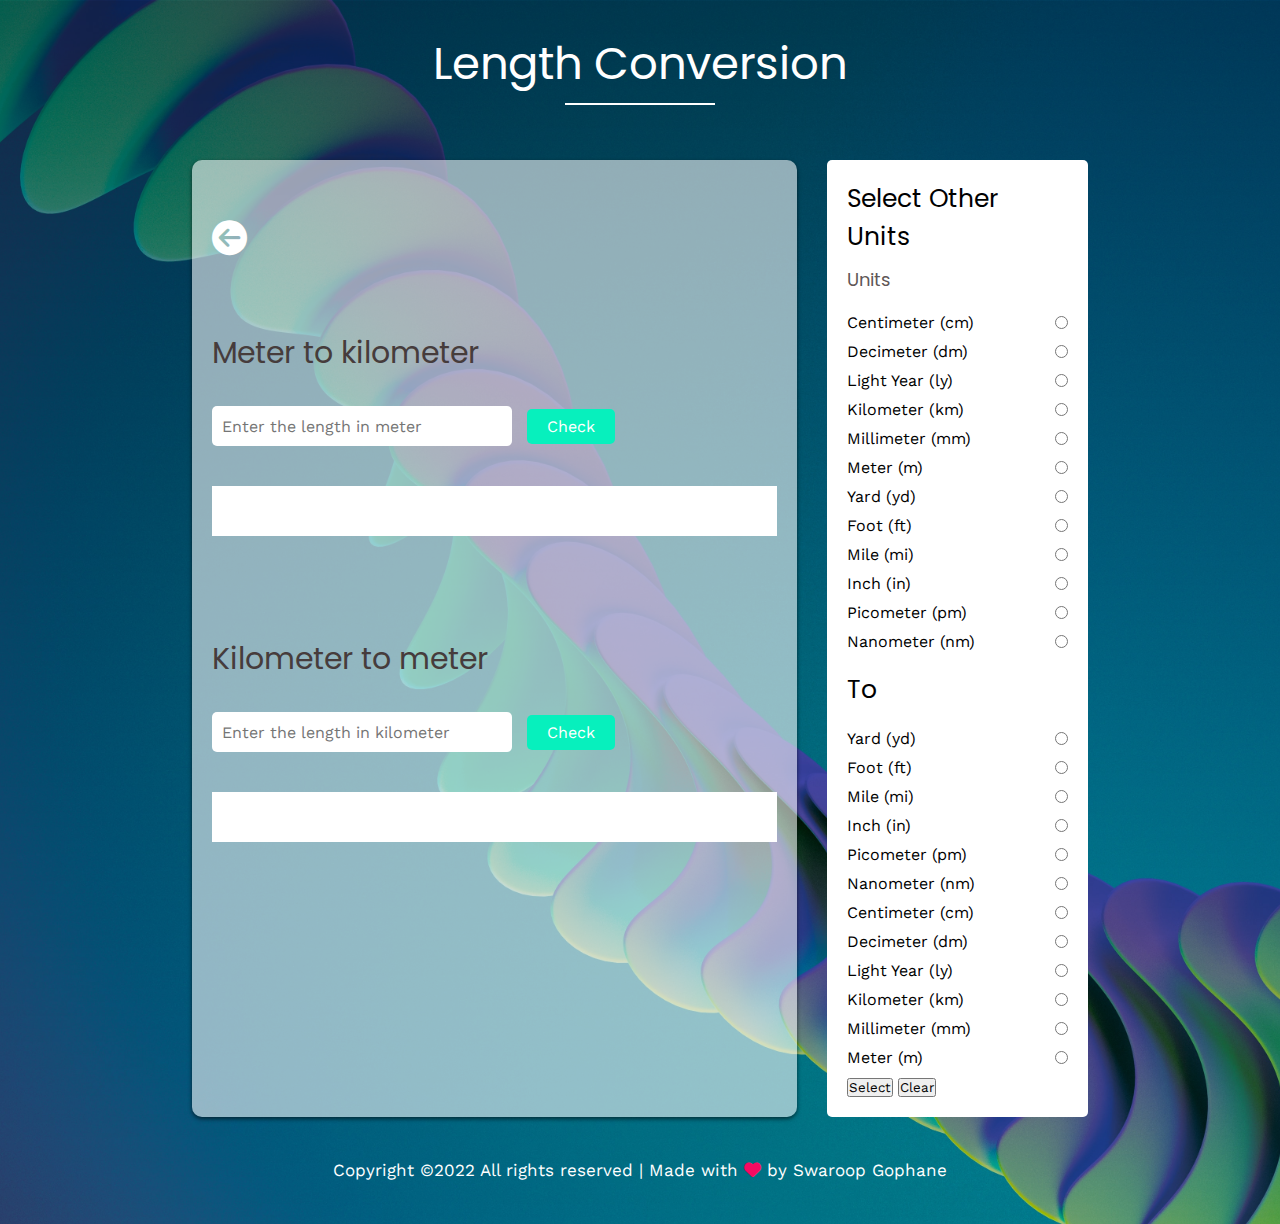
==== length.html @ 6750fd2d "app demo" ====
<!DOCTYPE html>
<html lang="en">

<head>
    <meta charset="UTF-8">
    <meta http-equiv="X-UA-Compatible" content="IE=edge">
    <meta name="viewport" content="width=device-width, initial-scale=1.0">
    <title>Length</title>
    <link rel="stylesheet" href="css/style.css">
    <link rel="stylesheet" href="css/mediaque.css">

    <link rel="stylesheet" href="fontawesome-free-6.2.0-web/css/all.css">


</head>

<body>

    <section class="main common-background">
        <div class="sidebar-btn">
            <i class="fa-solid fa-bars" id="sliderbtn"></i>
            <i class="fa-solid fa-xmark" id="sliderclosebtn"></i>
        </div>
        <div class="converter-container common-container">
            <div class="common-heading">
                <h2>Length conversion</h2>
            </div>
            <div class="flex-container">
                <div class="converter-inner">
                    <div class="back-btn">
                        <a href="index.html"><i class="fa-solid fa-circle-arrow-left"></i></a>
                    </div>
                    <div class="length-container">
                        <div class="length-col">
                            <h3>Meter to kilometer</h3>
                            <div class="input-group" id="lgroup1">
                                <input type="text" id="length1" placeholder="Enter the length in meter">
                                <button class="check-btn" id="lbtn1">Check</button>
                            </div>
                            <div class="result" id="Result1"></div>

                        </div>
                        <div class="length-col" id="lgroup2">
                            <h3>Kilometer to meter</h3>
                            <div class="input-group">
                                <input type="text" id="length2" placeholder="Enter the length in kilometer">
                                <button class="check-btn" id="lbtn2">Check</button>
                            </div>
                            <div class="result" id="Result2"></div>

                        </div>
                    </div>
                </div>

                <div class="sidebar" id="slider">
                    <h3>Select Other Units</h3>
                    <div class="met-units-sec">
                        <h4>Units</h4>

                        <div class="unit-group-sec1">

                            <div class="unit-group">
                                <label>Centimeter (cm)</label>
                                <input type="radio" name="opt1" id="radio1">
                            </div>
                            <div class="unit-group">
                                <label>Decimeter (dm)</label>
                                <input type="radio" name="opt1" id="radio2">
                            </div>
                            <div class="unit-group">
                                <label>Light Year (ly)</label>
                                <input type="radio" name="opt1" id="radio3">
                            </div>
                            <div class="unit-group">
                                <label>Kilometer (km)</label>
                                <input type="radio" name="opt1" id="radio4">
                            </div>
                            <div class="unit-group">
                                <label>Millimeter (mm)</label>
                                <input type="radio" name="opt1" id="radio5">
                            </div>
                            <div class="unit-group">
                                <label>Meter (m)</label>
                                <input type="radio" name="opt1" id="radio6">
                            </div>
                            <div class="unit-group">
                                <label>Yard (yd)</label>
                                <input type="radio" name="opt1" id="radio7">
                            </div>
                            <div class="unit-group">
                                <label>Foot (ft)</label>
                                <input type="radio" name="opt1" id="radio8">
                            </div>
                            <div class="unit-group">
                                <label>Mile (mi)</label>
                                <input type="radio" name="opt1" id="radio9">
                            </div>
                            <div class="unit-group">
                                <label>Inch (in)</label>
                                <input type="radio" name="opt1" id="radio10">
                            </div>
                            <div class="unit-group">
                                <label>Picometer (pm)</label>
                                <input type="radio" name="opt1" id="radio11">
                            </div>
                            <div class="unit-group">
                                <label>Nanometer (nm)</label>
                                <input type="radio" name="opt1" id="radio12">
                            </div>

                        </div>

                        <h3>To</h3>

                        <div class="unit-group-sec2">
                            <div class="unit-group">
                                <label>Yard (yd)</label>
                                <input type="radio" name="opt2" id="radio13">
                            </div>
                            <div class="unit-group">
                                <label>Foot (ft)</label>
                                <input type="radio" name="opt2" id="radio14">
                            </div>
                            <div class="unit-group">
                                <label>Mile (mi)</label>
                                <input type="radio" name="opt2" id="radio15">
                            </div>
                            <div class="unit-group">
                                <label>Inch (in)</label>
                                <input type="radio" name="opt2" id="radio16">
                            </div>
                            <div class="unit-group">
                                <label>Picometer (pm)</label>
                                <input type="radio" name="opt2" id="radio17">
                            </div>
                            <div class="unit-group">
                                <label>Nanometer (nm)</label>
                                <input type="radio" name="opt2" id="radio18">
                            </div>
                            <div class="unit-group">
                                <label>Centimeter (cm)</label>
                                <input type="radio" name="opt2" id="radio19">
                            </div>
                            <div class="unit-group">
                                <label>Decimeter (dm)</label>
                                <input type="radio" name="opt2" id="radio20">
                            </div>
                            <div class="unit-group">
                                <label>Light Year (ly)</label>
                                <input type="radio" name="opt2" id="radio21">
                            </div>
                            <div class="unit-group">
                                <label>Kilometer (km)</label>
                                <input type="radio" name="opt2" id="radio22">
                            </div>
                            <div class="unit-group">
                                <label>Millimeter (mm)</label>
                                <input type="radio" name="opt2" id="radio23">
                            </div>
                            <div class="unit-group">
                                <label>Meter (m)</label>
                                <input type="radio" name="opt2" id="radio24">
                            </div>
                        </div>

                    </div>

                    <div class="sidebar-btns">
                        <button id="submitBtn" class="submit-btn">Select</button>
                        <button id="clearBtn" class="clear-btn">Clear</button>
                    </div>
                </div>
            </div>
            <div class="footer">
                <p>Copyright ©2022 All rights reserved | Made with <i class="fa-solid fa-heart"></i> by Swaroop Gophane
                </p>
            </div>
        </div>
        
    </section>


    <script src="js/slider.js"></script>

</body>

</html>
---- css/style.css ----
@import url('https://fonts.googleapis.com/css2?family=Poppins:wght@500;600;700;800&family=Work+Sans:wght@400;500&display=swap');


*{
    margin: 0;
    padding: 0;
    box-sizing: border-box;
    font-family: 'Work Sans', sans-serif;
}
:root
{
    --commoncolor:rgb(7, 240, 189);
    --tint:rgb(96, 87, 87);
}
h1,h2,h3,h4
{
    font-family: 'Poppins', sans-serif;
    font-weight: 400;
    
}
h2
{
    font-size: 45px;
}
h3
{
    font-size: 25px;
}
h4
{
    font-size: 18px;
}
p
{
    line-height: 1.6;
    font-size: 17px;
}
a
{
    text-decoration: none;
}

/* <-----------------++-------------->
Index page style
<-----------------++--------------> */

.main
{
    background: linear-gradient(rgba(0, 0, 0, 0.529),rgba(0, 0, 0, 0.173)),url(../images/fakurian-design-PjG_SXDkpwQ-unsplash.jpg);
    width: 100%;
    height: 100vh;
    background-size: cover;
    background-position: center;
    
}
.converter-container
{
   width: 50%;
    margin: auto;
}
.converter-container .common-heading
{
    text-align: center;
    padding-top: 30px;
    padding-bottom: 50px;
    text-transform: capitalize;
}
.converter-container .common-heading h2
{
    color: #fff;
}
.converter-container .common-heading h2::after
{
    content: '';
    width: 150px;
    height: 2px;
    background: #fff;
    display: block;
    margin:5px auto;
}
.converter-inner
{
    width: 100%;
    background: rgba(255, 255, 255, 0.574);
    border-radius: 10px;
    box-shadow:rgba(0, 0, 0, 0.574)0px 2px 4px 0px;
}
.unit-container
{
    width: 70%;
    margin: auto;
    display: grid;
	grid-template-columns: repeat(auto-fit,minmax(130px,1fr));
    row-gap: 100px;
    padding-top: 100px;
    padding-bottom: 100px;
}
.unit-container .unit-col
{
    width:120px;
    text-align: center;
    
}
.unit-container .unit-col i
{
    font-size: 35px;
    color: rgb(32, 140, 203);
    cursor: pointer;
    background: #fff;
    padding: 10px;
    border-radius: 5px;
    transition: all .3s;
    margin-bottom: 10px;
}

.unit-container .unit-col i:hover
{
    color: #000;
    transform: scale(1.1);
}
.footer
{
    text-align: center;
    color: #fff;
    padding-top: 40px;
   
}
.footer i
{
    color: rgb(246, 10, 97);
}



/* <-----------------++-------------->
Length page style
<-----------------++--------------> */
.sidebar-btn
{
    position: absolute;
    top:110px;
    left: 30px;
    color: #fff;
    z-index: 50;
}
.sidebar-btn i
{
    font-size: 35px;
    display: none;
    cursor: pointer;
}
.common-background
{
    height: 100%;
    padding-bottom: 40px;
}
.common-container
{
    width: 70%;
}
.flex-container
{
    display: flex;
    
}
.flex-container .converter-inner
{
    width: 70%;
    position: relative;
}
.converter-inner .back-btn
{
    position: absolute;
    top: 60px;
    left:20px;
}
.converter-inner .back-btn i
{
    font-size: 35px;
    cursor: pointer;
    color: #fff;
}
.converter-inner .back-btn i:hover
{
    color:var(--commoncolor);
}
.length-container
{
   padding: 70px 20px 30px 20px;
}
.length-container .length-col:nth-child(1)
{
    margin-top: 100px;
}
.length-container .length-col:nth-child(2)
{
    margin-top: 100px;
}
.length-col h3
{
    color: rgb(70, 60, 60);
    font-size: 30px;
}
.input-group
{
    margin-top: 30px;
}
.input-group input
{
    width: 300px;
    border: none;
    border-radius: 5px;
    height: 40px;
    padding-left: 10px;
    outline: none;
    font-size: 16px;
}
.input-group .check-btn
{
    padding: 8px 20px;
    border: none;
    background: var(--commoncolor);
    border-radius: 5px;
    cursor: pointer;
    font-size: 16px;
    color: #fff;
    margin-left: 10px;
    transition: all .2s;
}
.input-group .check-btn:hover
{
    transform: scale(1.1);
}
.result
{
    width: 100%;
    height: 50px;
    background: #fff;
    margin-top: 40px;
}


.sidebar
{
    width: 30%;
    margin-left: 30px;
    background: #fff;
    border-radius: 5px;
    padding: 20px;
    transition: all .5s;
}
.met-units-sec h4
{
    color:var(--tint);
    margin-top: 10px;
}
.met-units-sec .unit-group
{
    display: flex;
    justify-content: space-between;
    margin-bottom: 10px;
   
}
.unit-group-sec1
{
    margin-top: 20px;
    margin-bottom: 20px;
}
.unit-group-sec2
{
    margin-top: 20px;
}
---- css/mediaque.css ----
/* <-----------------++-------------->
index page media query
<-----------------++--------------> */

@media (min-width:320px) and (max-width:481px)
{
    .main
    {
        height: 100%;
        padding-bottom: 50px;
    }
    .common-heading h2
    {
        font-size: 35px;
    }
    .converter-container
    {
        width: 90%;
    }
    .unit-container
    {
        width: 90%;
        grid-template-columns: repeat(auto-fit,minmax(90px,1fr));
    }
    .unit-container .unit-col
    {
        width:100px;
        text-align: center;
        
    }
    .unit-container .unit-col i
    {
        font-size: 20px;
    }
    .unit-container .unit-col p
    {
        font-size: 16px;
    }
}
@media (min-width:481px) and (max-width:653px)
{
    .main
    {
        height: 100%;
        padding-bottom: 50px;
    }
    .converter-container
    {
        width: 85%;
    }
    .unit-container
    {
        width: 90%;
        grid-template-columns: repeat(auto-fit,minmax(120px,1fr));
    }
    .unit-container .unit-col i
    {
        font-size: 30px;
    }
}
@media (min-width:653px) and (max-width:769px)
{
    .main
    {
        height: 100%;
        padding-bottom: 50px;
    }
    .converter-container
    {
        width: 85%;
    }
    .unit-container
    {
        width: 90%;
        grid-template-columns: repeat(auto-fit,minmax(125px,1fr));
    }
    
    .unit-container .unit-col i
    {
        font-size: 30px;
    }
}

@media (min-width:769px) and (max-width:960px)
{
    .main
    {
        height: 100%;
        padding-bottom: 50px;
    }
    .converter-container
    {
        width: 85%;
    }
    .unit-container
    {
        width: 80%;
        grid-template-columns: repeat(auto-fit,minmax(131px,1fr));
    }
}

@media (min-width:960px) and (max-width:1200px)
{
    .main
    {
        height: 100%;
        padding-bottom: 50px;
    }
    .converter-container
    {
        width: 80%;
    }
    .unit-container
    {
        grid-template-columns: repeat(auto-fit,minmax(134px,1fr));
    }
}
@media (min-width:1200px) and (max-width:1485px)
{
    .converter-container
    {
        width: 70%;
    }
    .unit-container
    {
        grid-template-columns: repeat(auto-fit,minmax(147px,1fr));
    }
}



/* <-----------------++-------------->
length page media query
<-----------------++--------------> */


@media (min-width:320px) and (max-width:542px)
{
    .sidebar-btn i
    {
        display: block;
        font-size: 25px;
    }
    #sliderclosebtn
    {
        display: none;
    }
    .common-container
    {
        width: 90%;
    }
    .flex-container
    {
       flex-direction: column;
       margin-top: 50px;
    }
    .flex-container .converter-inner
    {
        width: 90%;
       margin: auto;
    }
    .length-col h3
    {
        
        font-size: 25px;
    }
    .input-group input
    {
        width: 100%;
    }
    .input-group .check-btn
    {
        margin-top: 20px;
        margin-left: 0px;
    }
    .length-container .length-col:nth-child(1)
    {
        margin-top: 50px;
    }
    .length-container .length-col:nth-child(2)
    {
        margin-top: 50px;
    }
    .sidebar
    {
       
        position: fixed;
        top: 180px;
        left: -350px;
        width: 55%;
        height: 700px;
        overflow: scroll;
        margin-left: 0;
    }
}

@media (min-width:543px) and (max-width:768px)
{
    .sidebar-btn
    {
       
        top:130px;
        left: 30px;

    }
    .sidebar-btn i
    {
        display: block;
    }
    #sliderclosebtn
    {
        display: none;
    }
    .common-container
    {
        width: 90%;
    }
    .flex-container
    {
        margin-top: 50px;
    }
    
    .flex-container .converter-inner
    {
        width: 90%;
       margin: auto;
    }
    .length-container .length-col:nth-child(1)
    {
        margin-top: 50px;
    }
    .length-container .length-col:nth-child(2)
    {
        margin-top: 50px;
    }
    .sidebar
    {
       
        position: fixed;
        top: 180px;
        left: -350px;
        width: 40%;
        height: 700px;
        overflow: scroll;
        margin-left: 0;
    }
}

@media (min-width:769px) and (max-width:960px)
{
    
    .sidebar-btn i
    {
        display: block;
    }
    #sliderclosebtn
    {
        display: none;
    }
    
    .flex-container .converter-inner
    {
        width: 70%;
       margin: auto;
    }
    .length-container .length-col:nth-child(1)
    {
        margin-top: 50px;
    }
    .length-container .length-col:nth-child(2)
    {
        margin-top: 50px;
    }
    .sidebar
    {
        width: 70%;
        position: fixed;
        top: 180px;
        left: -350px;
        width: 30%;
        height: 700px;
        overflow: scroll;
        margin-left: 0;
    }
}

@media (min-width:961px) and (max-width:1200px)
{

}
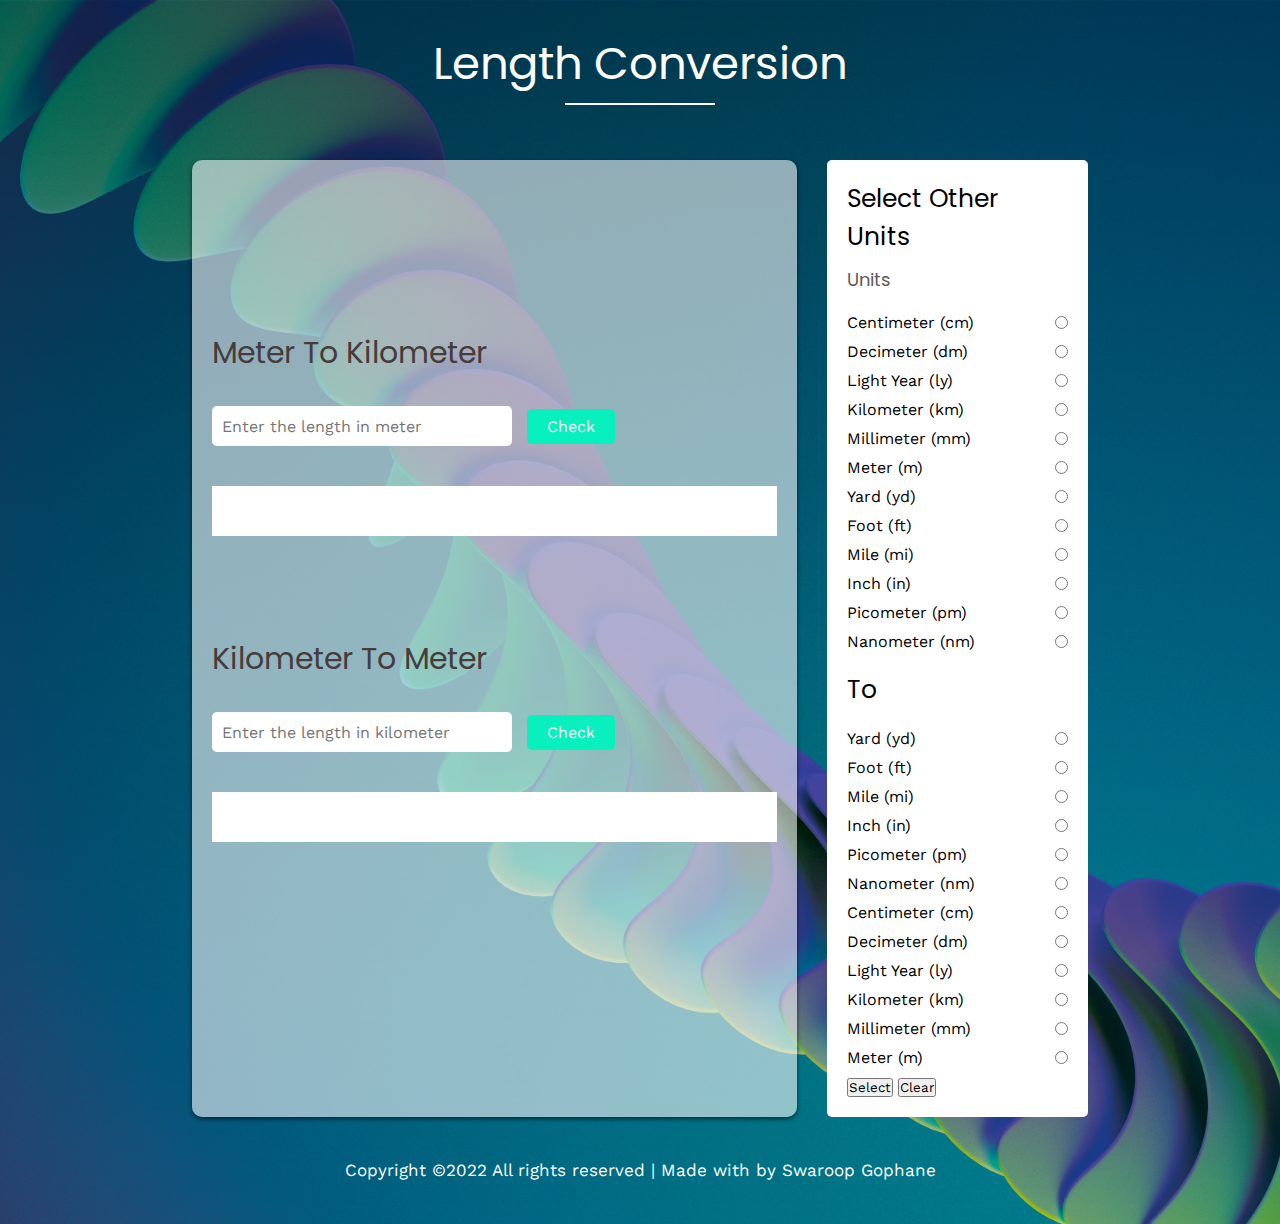
==== commit 0ec363b4: "appdemo" ====
--- a/length.html
+++ b/length.html
@@ -31,8 +31,8 @@
                         <a href="index.html"><i class="fa-solid fa-circle-arrow-left"></i></a>
                     </div>
                     <div class="length-container">
-                        <div class="length-col">
-                            <h3>Meter to kilometer</h3>
+                        <div class="length-col" id="lgroup1">
+                            <h3>Meter To Kilometer</h3>
                             <div class="input-group" id="lgroup1">
                                 <input type="text" id="length1" placeholder="Enter the length in meter">
                                 <button class="check-btn" id="lbtn1">Check</button>
@@ -41,7 +41,7 @@
 
                         </div>
                         <div class="length-col" id="lgroup2">
-                            <h3>Kilometer to meter</h3>
+                            <h3>Kilometer To Meter</h3>
                             <div class="input-group">
                                 <input type="text" id="length2" placeholder="Enter the length in kilometer">
                                 <button class="check-btn" id="lbtn2">Check</button>
@@ -49,6 +49,25 @@
                             <div class="result" id="Result2"></div>
 
                         </div>
+                        <div class="length-col" id="lgroup3">
+                            <h3>Centimeter To Yard </h3>
+                            <div class="input-group">
+                                <input type="text" id="length3" placeholder="Enter the length in kilometer">
+                                <button class="check-btn" id="lbtn3">Check</button>
+                            </div>
+                            <div class="result" id="Result3"></div>
+
+                        </div>
+                        <div class="length-col" id="lgroup4">
+                            <h3>Yard To Centimeter</h3>
+                            <div class="input-group">
+                                <input type="text" id="length4" placeholder="Enter the length in kilometer">
+                                <button class="check-btn" id="lbtn4">Check</button>
+                            </div>
+                            <div class="result" id="Result4"></div>
+
+                        </div>
+
                     </div>
                 </div>
 
@@ -181,6 +200,7 @@
 
 
     <script src="js/slider.js"></script>
+    <script src="js/unitsshow.js"></script>
 
 </body>
 
--- a/css/style.css
+++ b/css/style.css
@@ -135,6 +135,8 @@
 /* <-----------------++-------------->
 Length page style
 <-----------------++--------------> */
+
+
 .sidebar-btn
 {
     position: absolute;
@@ -188,14 +190,17 @@
 {
    padding: 70px 20px 30px 20px;
 }
-.length-container .length-col:nth-child(1)
+
+#lgroup3,#lgroup4
+{
+    display: none;
+}
+
+.length-container .length-col
 {
     margin-top: 100px;
 }
-.length-container .length-col:nth-child(2)
-{
-    margin-top: 100px;
-}
+
 .length-col h3
 {
     color: rgb(70, 60, 60);
@@ -240,6 +245,7 @@
 }
 
 
+
 .sidebar
 {
     width: 30%;
--- a/css/mediaque.css
+++ b/css/mediaque.css
@@ -25,13 +25,13 @@
     }
     .unit-container .unit-col
     {
-        width:100px;
+        width:90px;
         text-align: center;
         
     }
     .unit-container .unit-col i
     {
-        font-size: 20px;
+        font-size: 25px;
     }
     .unit-container .unit-col p
     {
@@ -134,9 +134,39 @@
 length page media query
 <-----------------++--------------> */
 
-
-@media (min-width:320px) and (max-width:542px)
-{
+@media (min-width:320px) and (max-width:365px)
+{
+
+    /* --------scroll bar style------- */
+
+    ::-webkit-scrollbar
+    {
+        width: 5px;
+       
+    }
+    ::-webkit-scrollbar-track
+    {
+        background:rgb(5, 216, 202);
+        border-radius: 5px;
+    }
+
+    ::-webkit-scrollbar-thumb
+    {
+        background: #000;
+        border-radius: 5px;
+    }
+    
+
+    /* --------scroll bar style------- */
+
+
+    /* .sidebar-btn
+    {
+       
+        top:170px;
+        left: 30px;
+
+    } */
     .sidebar-btn i
     {
         display: block;
@@ -174,29 +204,129 @@
         margin-top: 20px;
         margin-left: 0px;
     }
-    .length-container .length-col:nth-child(1)
+    .length-container .length-col
     {
         margin-top: 50px;
     }
-    .length-container .length-col:nth-child(2)
+    
+    .sidebar
+    {
+       
+        position: absolute;
+        top: 210px;
+        left: -350px;
+        width: 55%;
+        height: 480px;
+        overflow-y: scroll;
+        margin-left: 0;
+    }
+
+}
+@media (min-width:365px) and (max-width:542px)
+{
+    
+/* --------scroll bar style------- */
+
+::-webkit-scrollbar
+{
+    width: 5px;
+   
+}
+::-webkit-scrollbar-track
+{
+    background:rgb(5, 216, 202);
+    border-radius: 5px;
+}
+
+::-webkit-scrollbar-thumb
+{
+    background: #000;
+    border-radius: 5px;
+}
+
+
+/* --------scroll bar style------- */
+
+    .sidebar-btn i
+    {
+        display: block;
+        font-size: 25px;
+    }
+    #sliderclosebtn
+    {
+        display: none;
+    }
+    .common-container
+    {
+        width: 90%;
+    }
+    .flex-container
+    {
+       flex-direction: column;
+       margin-top: 50px;
+    }
+    .flex-container .converter-inner
+    {
+        width: 90%;
+       margin: auto;
+    }
+    .length-col h3
+    {
+        
+        font-size: 25px;
+    }
+    .input-group input
+    {
+        width: 100%;
+    }
+    .input-group .check-btn
+    {
+        margin-top: 20px;
+        margin-left: 0px;
+    }
+    .length-container .length-col
     {
         margin-top: 50px;
     }
+    
     .sidebar
     {
        
-        position: fixed;
+        position: absolute;
         top: 180px;
         left: -350px;
         width: 55%;
-        height: 700px;
-        overflow: scroll;
+        height: 480px;
+        overflow-y: scroll;
         margin-left: 0;
     }
 }
 
 @media (min-width:543px) and (max-width:768px)
 {
+
+/* --------scroll bar style------- */
+
+::-webkit-scrollbar
+{
+    width: 5px;
+   
+}
+::-webkit-scrollbar-track
+{
+    background:rgb(5, 216, 202);
+    border-radius: 5px;
+}
+
+::-webkit-scrollbar-thumb
+{
+    background: #000;
+    border-radius: 5px;
+}
+
+
+/* --------scroll bar style------- */
+
     .sidebar-btn
     {
        
@@ -226,29 +356,49 @@
         width: 90%;
        margin: auto;
     }
-    .length-container .length-col:nth-child(1)
+    .length-container .length-col
     {
         margin-top: 50px;
     }
-    .length-container .length-col:nth-child(2)
-    {
-        margin-top: 50px;
-    }
+    
     .sidebar
     {
        
-        position: fixed;
+        position: absolute;
         top: 180px;
         left: -350px;
         width: 40%;
-        height: 700px;
-        overflow: scroll;
+        height: 480px;
+        overflow-y: scroll;
         margin-left: 0;
     }
 }
 
 @media (min-width:769px) and (max-width:960px)
 {
+
+
+/* --------scroll bar style------- */
+
+::-webkit-scrollbar
+{
+    width: 5px;
+   
+}
+::-webkit-scrollbar-track
+{
+    background:rgb(5, 216, 202);
+    border-radius: 5px;
+}
+
+::-webkit-scrollbar-thumb
+{
+    background: #000;
+    border-radius: 5px;
+}
+
+
+/* --------scroll bar style------- */
     
     .sidebar-btn i
     {
@@ -264,23 +414,20 @@
         width: 70%;
        margin: auto;
     }
-    .length-container .length-col:nth-child(1)
+    .length-container .length-col
     {
         margin-top: 50px;
     }
-    .length-container .length-col:nth-child(2)
-    {
-        margin-top: 50px;
-    }
+    
     .sidebar
     {
         width: 70%;
-        position: fixed;
+        position: absolute;
         top: 180px;
         left: -350px;
         width: 30%;
-        height: 700px;
-        overflow: scroll;
+        height: 480px;
+        overflow-y: scroll;
         margin-left: 0;
     }
 }
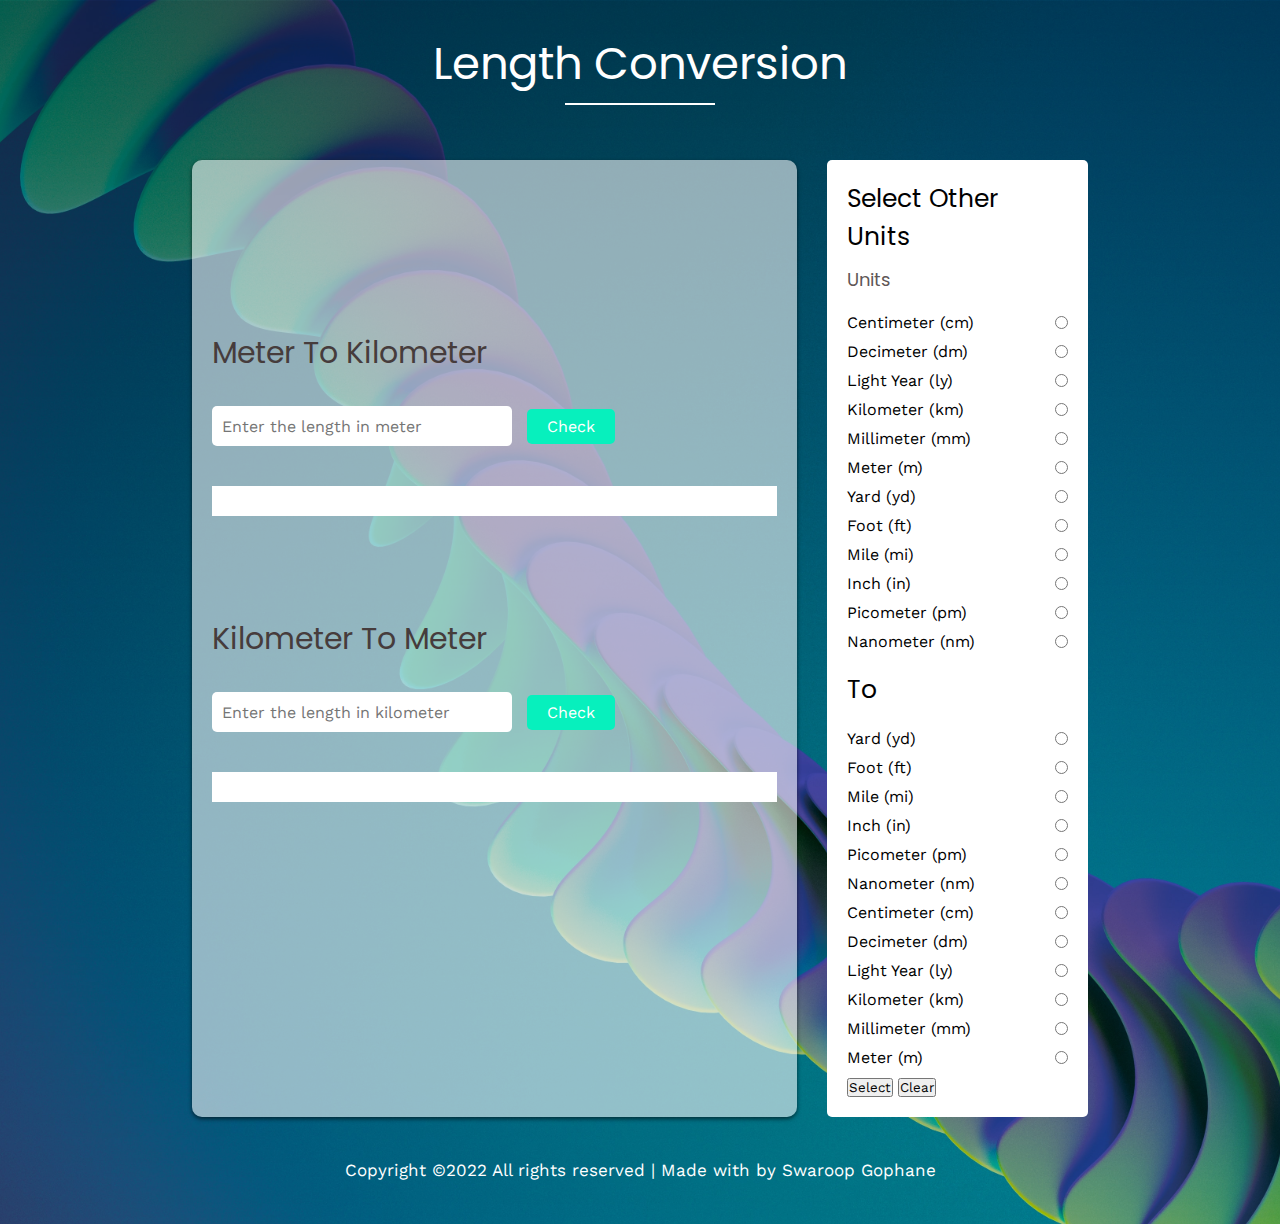
==== commit b4b5e06e: "new commit" ====
--- a/length.html
+++ b/length.html
@@ -33,7 +33,7 @@
                     <div class="length-container">
                         <div class="length-col" id="lgroup1">
                             <h3>Meter To Kilometer</h3>
-                            <div class="input-group" id="lgroup1">
+                            <div class="input-group">
                                 <input type="text" id="length1" placeholder="Enter the length in meter">
                                 <button class="check-btn" id="lbtn1">Check</button>
                             </div>
@@ -52,7 +52,7 @@
                         <div class="length-col" id="lgroup3">
                             <h3>Centimeter To Yard </h3>
                             <div class="input-group">
-                                <input type="text" id="length3" placeholder="Enter the length in kilometer">
+                                <input type="text" id="length3" placeholder="Enter the length in centimeter">
                                 <button class="check-btn" id="lbtn3">Check</button>
                             </div>
                             <div class="result" id="Result3"></div>
@@ -61,10 +61,64 @@
                         <div class="length-col" id="lgroup4">
                             <h3>Yard To Centimeter</h3>
                             <div class="input-group">
-                                <input type="text" id="length4" placeholder="Enter the length in kilometer">
+                                <input type="text" id="length4" placeholder="Enter the length in yard">
                                 <button class="check-btn" id="lbtn4">Check</button>
                             </div>
                             <div class="result" id="Result4"></div>
+
+                        </div>
+                        <div class="length-col" id="lgroup5">
+                            <h3>Centimeter To Foot </h3>
+                            <div class="input-group">
+                                <input type="text" id="length5" placeholder="Enter the length in centimeter">
+                                <button class="check-btn" id="lbtn5">Check</button>
+                            </div>
+                            <div class="result" id="Result5"></div>
+
+                        </div>
+                        <div class="length-col" id="lgroup6">
+                            <h3>Foot To Centimeter</h3>
+                            <div class="input-group">
+                                <input type="text" id="length6" placeholder="Enter the length in foot">
+                                <button class="check-btn" id="lbtn6">Check</button>
+                            </div>
+                            <div class="result" id="Result6"></div>
+
+                        </div>
+                        <div class="length-col" id="lgroup7">
+                            <h3>Centimeter To Mile </h3>
+                            <div class="input-group">
+                                <input type="text" id="length7" placeholder="Enter the length in centimeter">
+                                <button class="check-btn" id="lbtn7">Check</button>
+                            </div>
+                            <div class="result" id="Result7"></div>
+
+                        </div>
+                        <div class="length-col" id="lgroup8">
+                            <h3>Mile To Centimeter</h3>
+                            <div class="input-group">
+                                <input type="text" id="length8" placeholder="Enter the length in mile">
+                                <button class="check-btn" id="lbtn8">Check</button>
+                            </div>
+                            <div class="result" id="Result8"></div>
+
+                        </div>
+                        <div class="length-col" id="lgroup9">
+                            <h3>Centimeter To Inch</h3>
+                            <div class="input-group">
+                                <input type="text" id="length9" placeholder="Enter the length in centimeter">
+                                <button class="check-btn" id="lbtn9">Check</button>
+                            </div>
+                            <div class="result" id="Result9"></div>
+
+                        </div>
+                        <div class="length-col" id="lgroup10">
+                            <h3>Inch To Centimeter</h3>
+                            <div class="input-group">
+                                <input type="text" id="length10" placeholder="Enter the length in inch">
+                                <button class="check-btn" id="lbtn10">Check</button>
+                            </div>
+                            <div class="result" id="Result10"></div>
 
                         </div>
 
@@ -201,6 +255,7 @@
 
     <script src="js/slider.js"></script>
     <script src="js/unitsshow.js"></script>
+    <script src="js/calc.js"></script>
 
 </body>
 
--- a/css/style.css
+++ b/css/style.css
@@ -191,7 +191,7 @@
    padding: 70px 20px 30px 20px;
 }
 
-#lgroup3,#lgroup4
+#lgroup3,#lgroup4,#lgroup5,#lgroup6,#lgroup7,#lgroup8,#lgroup9,#lgroup10
 {
     display: none;
 }
@@ -239,9 +239,11 @@
 .result
 {
     width: 100%;
-    height: 50px;
     background: #fff;
     margin-top: 40px;
+   padding-top: 15px;
+   padding-bottom: 15px;
+   padding-left: 10px;
 }
 
 
--- a/css/mediaque.css
+++ b/css/mediaque.css
@@ -160,13 +160,13 @@
     /* --------scroll bar style------- */
 
 
-    /* .sidebar-btn
+    .sidebar-btn
     {
        
         top:170px;
         left: 30px;
 
-    } */
+    }
     .sidebar-btn i
     {
         display: block;
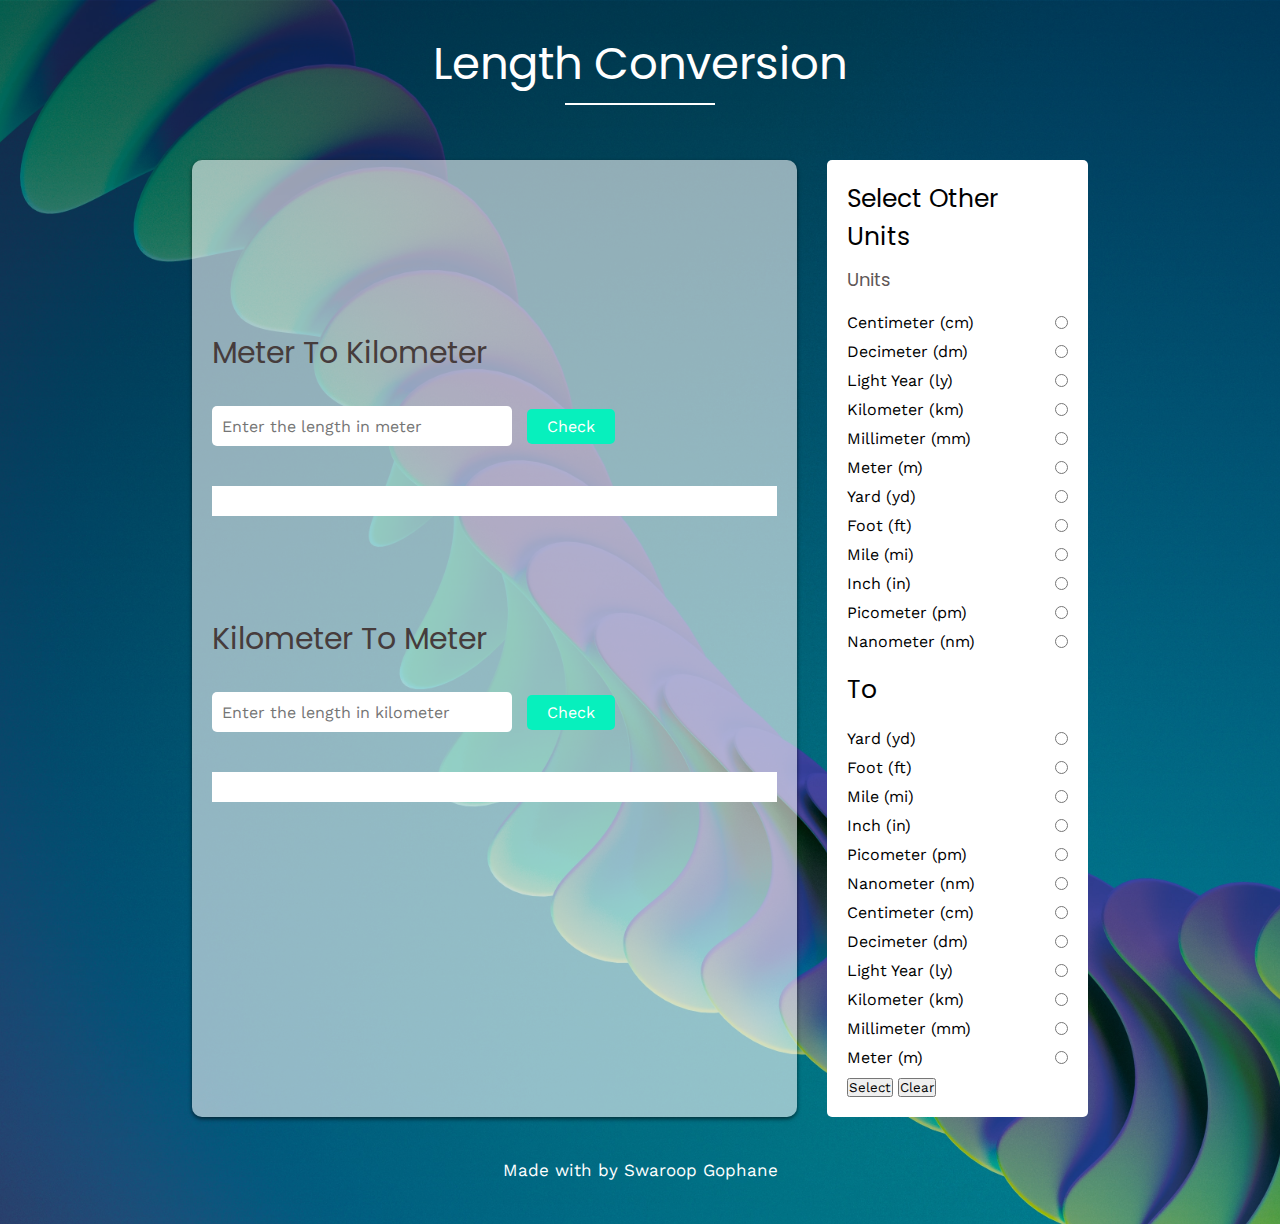
==== commit 5efba2e8: "testing" ====
--- a/length.html
+++ b/length.html
@@ -245,8 +245,7 @@
                 </div>
             </div>
             <div class="footer">
-                <p>Copyright ©2022 All rights reserved | Made with <i class="fa-solid fa-heart"></i> by Swaroop Gophane
-                </p>
+                <p>Made with <i class="fa-solid fa-heart"></i> by Swaroop Gophane</p>
             </div>
         </div>
         
--- a/css/mediaque.css
+++ b/css/mediaque.css
@@ -187,7 +187,7 @@
     }
     .flex-container .converter-inner
     {
-        width: 90%;
+        width: 100%;
        margin: auto;
     }
     .length-col h3
@@ -267,7 +267,7 @@
     }
     .flex-container .converter-inner
     {
-        width: 90%;
+        width: 100%;
        margin: auto;
     }
     .length-col h3
